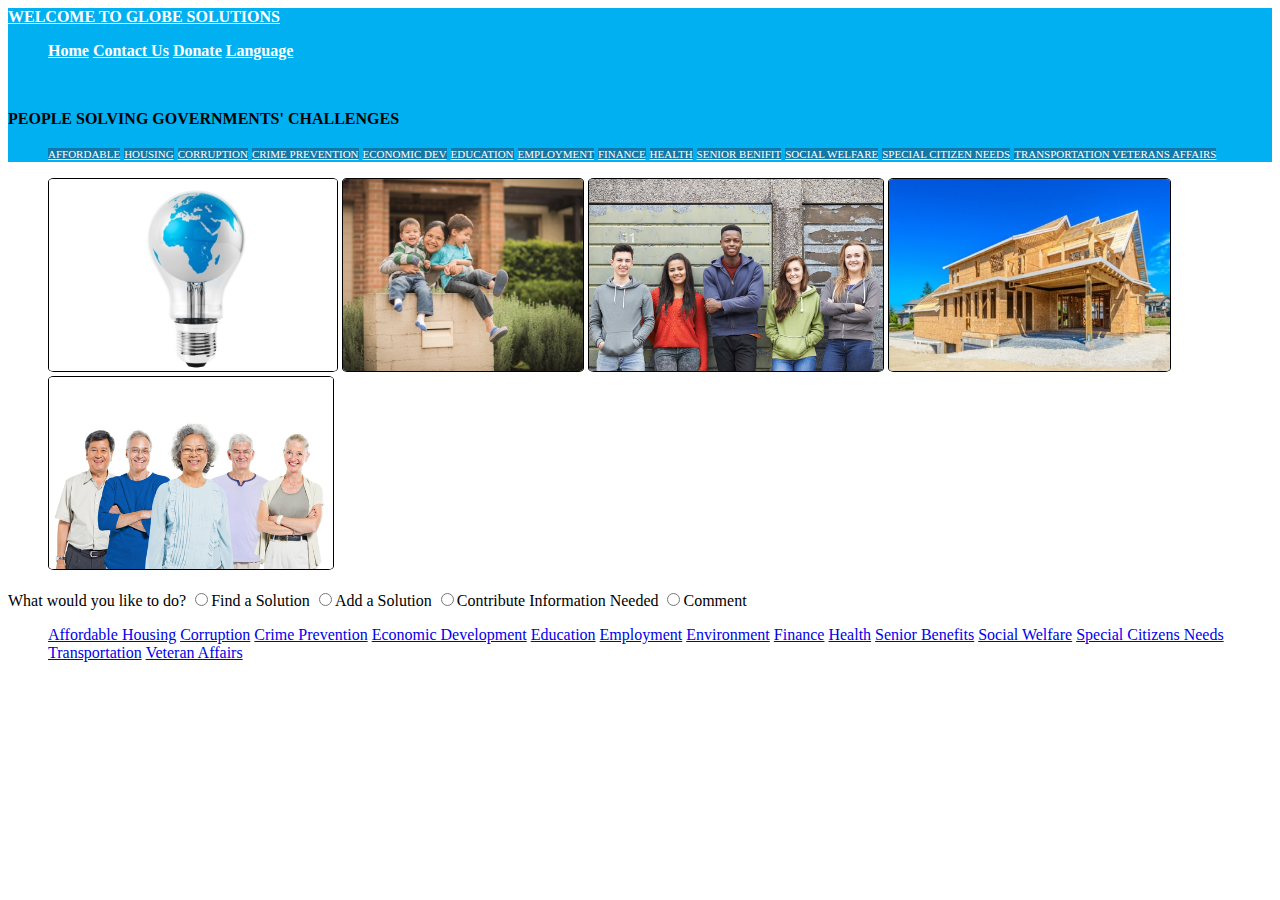
==== index.html @ 76f95f20 "first commit" ====
<!DOCTYPE html>
<html lang="en">

<head>
  <meta charset="UTF-8">
  <title>Homepage</title>
  <link rel="stylesheet" href="https://maxcdn.bootstrapcdn.com/bootstrap/3.3.6/css/bootstrap.min.css" integrity="sha384-1q8mTJOASx8j1Au+a5WDVnPi2lkFfwwEAa8hDDdjZlpLegxhjVME1fgjWPGmkzs7" crossorigin="anonymous">

  <script
			  src="https://code.jquery.com/jquery-2.2.4.min.js"
			  integrity="sha256-BbhdlvQf/xTY9gja0Dq3HiwQF8LaCRTXxZKRutelT44="
			  crossorigin="anonymous"></script>
  <script src="https://maxcdn.bootstrapcdn.com/bootstrap/3.3.6/js/bootstrap.min.js" integrity="sha384-0mSbJDEHialfmuBBQP6A4Qrprq5OVfW37PRR3j5ELqxss1yVqOtnepnHVP9aJ7xS" crossorigin="anonymous"></script>
  <link rel = "stylesheet" href = "css/style.css"/>
  <script src="js/app.js"></script>

</head>

<body>
  <nav class="navbar navbar-default">
    <div class="container-fluid">
      <div class="navbar-header">
        <a class="navbar-brand" href="#">
          <strong>WELCOME TO GLOBE SOLUTIONS</strong>
        </a>
      </div>
      <ul class="nav navbar-nav navbar-right ">
        <li><a href=""><strong>Home</strong></a></li>
        <li><a href=""><strong>Contact Us</strong></a></li>
        <li><a href=""><strong>Donate</strong></a></li>
        <li><a href=""><strong>Language</strong></a></li>
      </ul>
      <br>
      <p><strong class="navbar-text">PEOPLE SOLVING GOVERNMENTS' CHALLENGES</strong></p>

      <ul class="pagination row">
        <li><a href="#">AFFORDABLE</a></li>
        <li><a href="">HOUSING</a></li>
        <li><a href="">CORRUPTION</a></li>
        <li><a href="">CRIME PREVENTION</a></li>
        <li><a href="">ECONOMIC DEV</a></li>
        <li><a href="">EDUCATION</a></li>
        <li><a href="">EMPLOYMENT</a></li>
        <li><a href="">FINANCE</a></li>
        <li><a href="">HEALTH</a></li>
        <li><a href="">SENIOR BENIFIT</a></li>
        <li><a href="">SOCIAL WELFARE</a></li>
        <li><a href="">SPECIAL CITIZEN NEEDS</a></li>
        <li><a href="">TRANSPORTATION VETERANS AFFAIRS</a></li>
      </ul>


  </div>
</nav>

<ul class="img-container">
  <li><img src="images/globe_solutions1.jpg" class ="icon" alt=""></li>
  <li><img src="images/afford_housing1.jpg"  class ="icon" alt=""></li>
  <li><img src="images/afford_housing2.jpg"  class ="icon"  alt=""></li>
  <li><img src="images/afford_housing3.jpg"  class ="icon" alt=""></li>
  <li><img src="images/globe_solutions3.jpg"  class ="icon" alt=""></li>
</ul>

<div class="container-fluid">


  <form id ="radioInput" role="form">
    <label  class="radio-inline">What would you like to do?   </label>
   <label class="radio-inline">
     <input type="radio" name="optradio" value ="1">Find a Solution
   </label>
   <label class="radio-inline">
     <input type="radio" name="optradio" value="2">Add a Solution
   </label>
   <label class="radio-inline">
     <input type="radio" name="optradio" value="3">Contribute Information Needed
   </label>
   <label class="radio-inline">
     <input type="radio" name="optradio" value="3">Comment
   </label>
 </form>


<div id="find">
  <ul class="list-group">

    <li class="list-group-item"><a href="template/find/aff_sol_sum.htm
">Affordable Housing</a></li>
    <li class="list-group-item"><a href="template/find/cor_sol_sum.htm
">Corruption</a></li>
    <li class="list-group-item"><a href="template/find/cri_sol_sum.htm
">Crime Prevention</a></li>
    <li class="list-group-item"><a href="template/find/eco_sol_sum.htm
">Economic Development</a></li>
    <li class="list-group-item"><a href="template/find/edu_sol_sum.htm
">Education</a></li>
    <li class="list-group-item"><a href="template/find/emp_sol_sum.htm
">Employment</a></li>
    <li class="list-group-item"><a href="template/find/env_sol_sum.htm
">Environment</a></li>
    <li class="list-group-item"><a href="template/find/fin_sol_sum.htm
">Finance</a></li>
    <li class="list-group-item"><a href="template/find/hea_sol_sum.htm
">Health</a></li>
    <li class="list-group-item"><a href="template/find/sen_sol_sum.htm
">Senior Benefits</a></li>
    <li class="list-group-item"><a href="template/find/soc_sol_sum.htm
">Social Welfare</a></li>
    <li class="list-group-item"><a href="template/find/spe_sol_sum.htm
">Special Citizens Needs</a></li>
    <li class="list-group-item"><a href="template/find/tra_sol_sum.htm
">Transportation</a></li>
    <li class="list-group-item"><a href="template/find/vet_sol_sum.htm
">Veteran Affairs</a></li>

  </ul>
</div>

<div id="add">
 <h1>Add</h1>
  <ul class="list-group">
    <li class="list-group-item"><a href="template/add/aff_add_sol.htm
">Affordable Housing</a></li>
    <li class="list-group-item"><a href="template/add/cor_add_sol.htm
">Corruption</a></li>
    <li class="list-group-item"><a href="template/add/cri_add_sol.htm
">Crime Prevention</a></li>
    <li class="list-group-item"><a href="template/add/eco_add_sol.htm
">Economic Development</a></li>
    <li class="list-group-item"><a href="template/add/edu_add_sol.htm
">Education</a></li>
    <li class="list-group-item"><a href="template/add/emp_add_sol.htm
">Employment</a></li>
    <li class="list-group-item"><a href="template/add/env_add_sol.htm v
">Environment</a></li>
    <li class="list-group-item"><a href="template/add/fin_add_sol.htm
">Finance</a></li>
    <li class="list-group-item"><a href="template/add/hea_add_sol.htm
">Health</a></li>
    <li class="list-group-item"><a href="template/add/sen_add_sol.htm
">Senior Benefits</a></li>
    <li class="list-group-item"><a href="template/add/soc_add_sol.htm
">Social Welfare</a></li>
    <li class="list-group-item"><a href="template/add/spe_add_sol.htm
">Special Citizens Needs</a></li>
    <li class="list-group-item"><a href="template/add/tra_add_sol.htm
">Transportation</a></li>
    <li class="list-group-item"><a href="template/add/vet_add_sol.htm
">Veteran Affairs</a></li>

  </ul>


</div>

<div id="contribute">
  <ul class="list-group">
    <li class="list-group-item"><a href="template/contribute/aff_contrib_inf.htm
">Affordable Housing</a></li>
    <li class="list-group-item"><a href="template/contribute/cor_contrib_inf.htm
">Corruption</a></li>
    <li class="list-group-item"><a href="template/contribute/cri_contrib_inf.htm
">Crime Prevention</a></li>
    <li class="list-group-item"><a href="template/contribute/eco_contrib_inf.htm
">Economic Development</a></li>
    <li class="list-group-item"><a href="template/contribute/edu_contrib_inf.htm
">Education</a></li>
    <li class="list-group-item"><a href="template/contribute/emp_contrib_inf.htm
">Employment</a></li>
    <li class="list-group-item"><a href="template/contribute/env_contrib_inf.htm
">Environment</a></li>
    <li class="list-group-item"><a href="template/contribute/fin_contrib_inf.htm
">Finance</a></li>
    <li class="list-group-item"><a href="template/contribute/hea_contrib_inf.htm
">Health</a></li>
    <li class="list-group-item"><a href="template/contribute/sen_contrib_inf.htm
">Senior Benefits</a></li>
    <li class="list-group-item"><a href="template/contribute/soc_contrib_inf.htm
">Social Welfare</a></li>
    <li class="list-group-item"><a href="template/contribute/spe_contrib_inf.htm
">Special Citizens Needs</a></li>
    <li class="list-group-item"><a href="template/contribute/tra_contrib_inf.htm
">Transportation</a></li>
    <li class="list-group-item"><a href="template/contribute/vet_contrib_inf.htm
">Veteran Affairs</a></li>
  </ul>



</div>

<div id="comment">
  comment
</div>





</div>






</body>
</html>
---- css/style.css ----
.navbar{
  background-color: #00B0F0;
}
.icon{
  height:12em;

}

li{
  display: inline;
}


.navbar-default .navbar-nav > li > a,
.navbar-default .navbar-header,
.navbar-default .navbar-header .navbar-brand{
  color: white;  /*Sets the text hover color on navbar*/
}
.pagination >li>a{
  background-color: #1278A8;
  color:white;
  font-size: 11px;
}

.img-container>li>img{

  border-radius:2%;
  border-style:solid;
  border-width: thin;
  border-color:black;
}
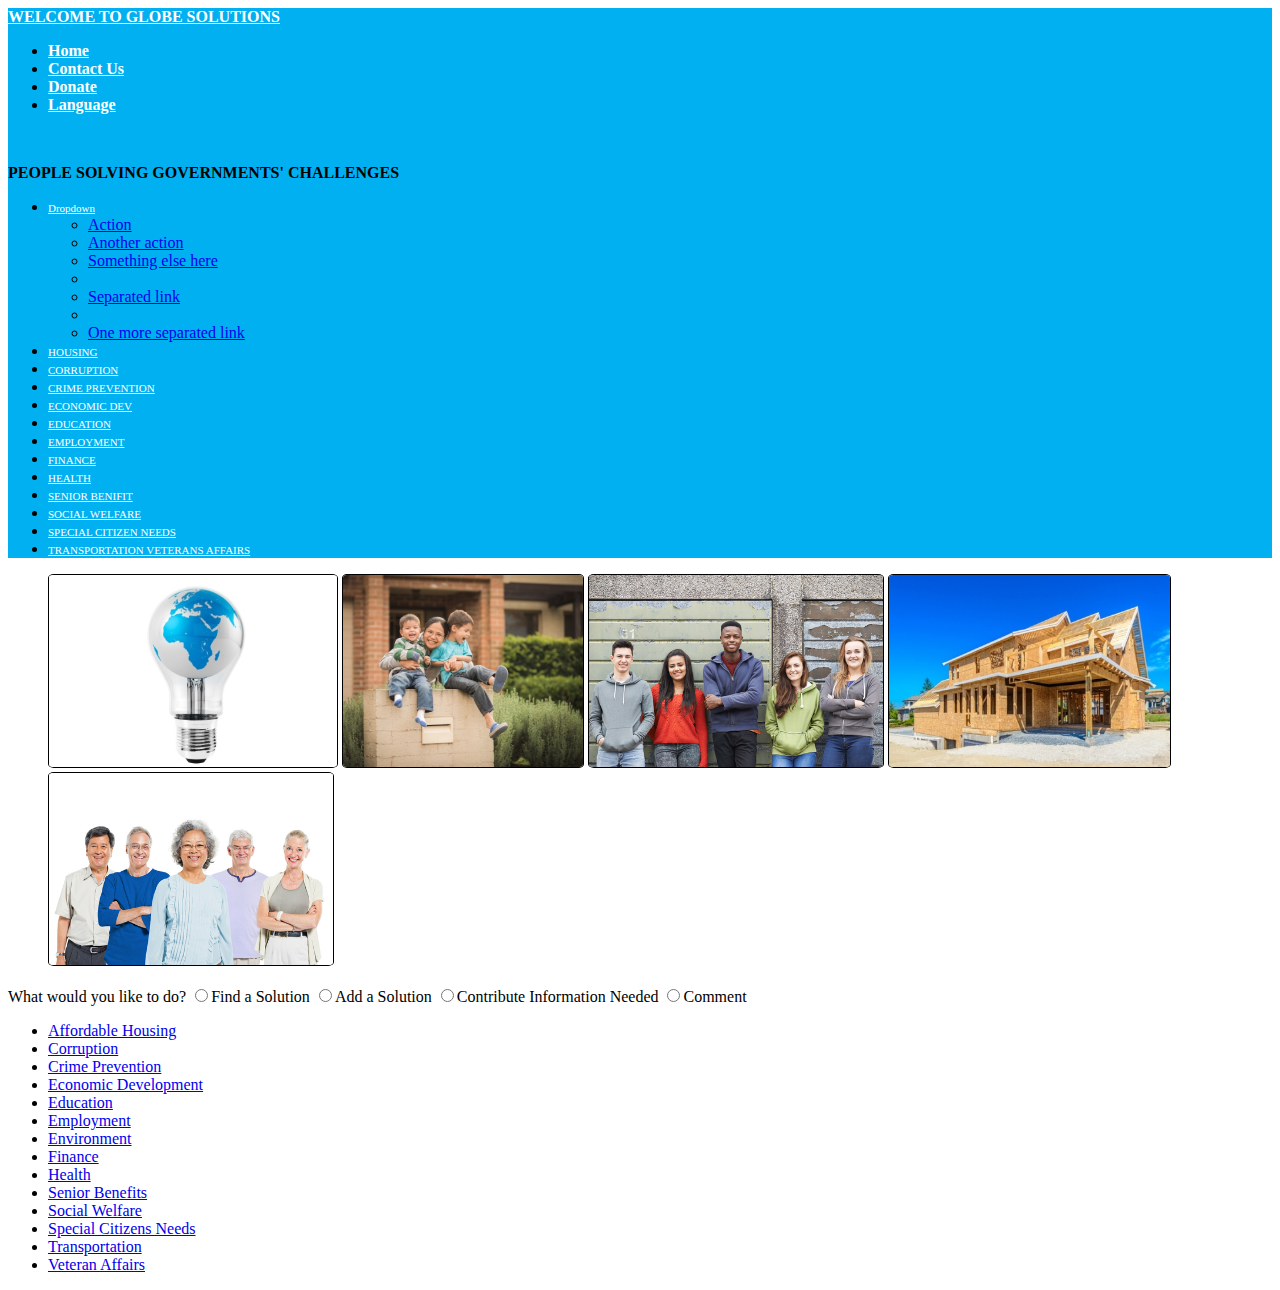
==== commit 278dd6c3: "added hover" ====
--- a/index.html
+++ b/index.html
@@ -33,8 +33,20 @@
       <br>
       <p><strong class="navbar-text">PEOPLE SOLVING GOVERNMENTS' CHALLENGES</strong></p>
 
-      <ul class="pagination row">
-        <li><a href="#">AFFORDABLE</a></li>
+      <ul class="nav navbar-nav second-navbar">
+        <!---<li><a href="">AFFORDABLE</a></li>-->
+        <li class="dropdown">
+          <a href="#" class="dropdown-toggle" data-toggle="dropdown" role="button" aria-haspopup="true" aria-expanded="false">Dropdown <span class="caret"></span></a>
+           <ul class="dropdown-menu">
+              <li><a href="#">Action</a></li>
+              <li><a href="#">Another action</a></li>
+              <li><a href="#">Something else here</a></li>
+              <li role="separator" class="divider"></li>
+              <li><a href="#">Separated link</a></li>
+              <li role="separator" class="divider"></li>
+              <li><a href="#">One more separated link</a></li>
+            </ul>
+           </li>
         <li><a href="">HOUSING</a></li>
         <li><a href="">CORRUPTION</a></li>
         <li><a href="">CRIME PREVENTION</a></li>
@@ -48,6 +60,8 @@
         <li><a href="">SPECIAL CITIZEN NEEDS</a></li>
         <li><a href="">TRANSPORTATION VETERANS AFFAIRS</a></li>
       </ul>
+
+
 
 
   </div>
--- a/css/style.css
+++ b/css/style.css
@@ -1,12 +1,14 @@
 .navbar{
   background-color: #00B0F0;
 }
+
 .icon{
   height:12em;
 
 }
 
-li{
+ .pagination > li,
+ .img-container >li{
   display: inline;
 }
 
@@ -16,10 +18,14 @@
 .navbar-default .navbar-header .navbar-brand{
   color: white;  /*Sets the text hover color on navbar*/
 }
-.pagination >li>a{
-  background-color: #1278A8;
+.second-navbar >li>a{
+
   color:white;
   font-size: 11px;
+}
+
+a.dropdown:hover{
+  display: block;
 }
 
 .img-container>li>img{
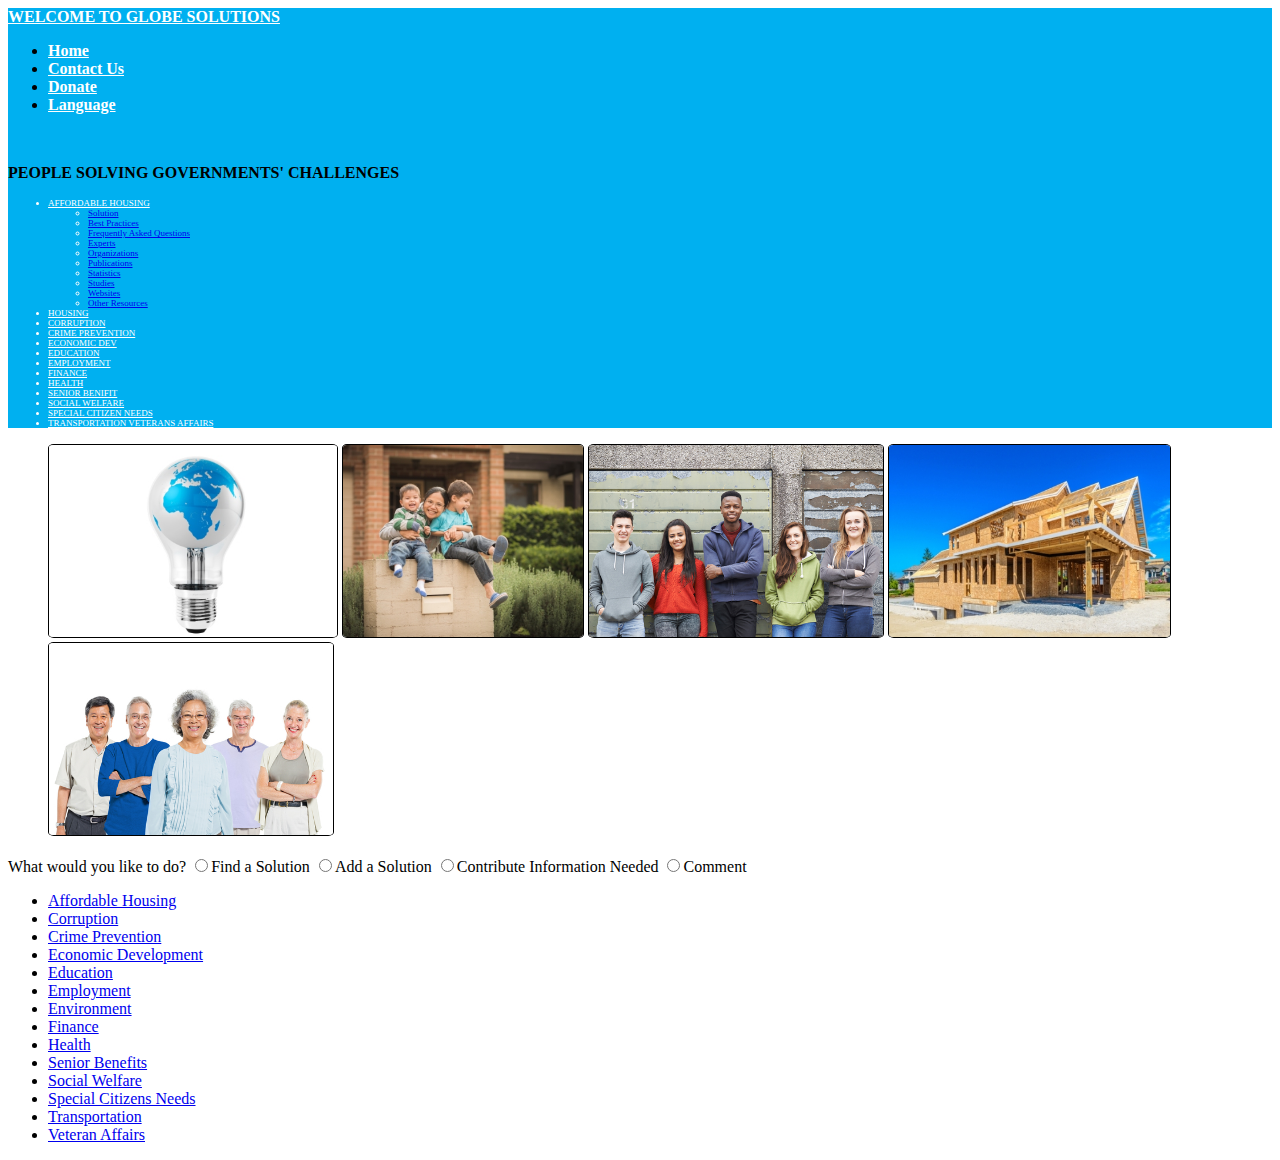
==== commit 3b1f64cf: "dropdown fix" ====
--- a/index.html
+++ b/index.html
@@ -36,17 +36,67 @@
       <ul class="nav navbar-nav second-navbar">
         <!---<li><a href="">AFFORDABLE</a></li>-->
         <li class="dropdown">
-          <a href="#" class="dropdown-toggle" data-toggle="dropdown" role="button" aria-haspopup="true" aria-expanded="false">Dropdown <span class="caret"></span></a>
+          <a href="#" class="dropdown-toggle" data-toggle="dropdown" role="button" aria-haspopup="true" aria-expanded="false">AFFORDABLE HOUSING<span class="caret"></span></a>
            <ul class="dropdown-menu">
-              <li><a href="#">Action</a></li>
-              <li><a href="#">Another action</a></li>
-              <li><a href="#">Something else here</a></li>
-              <li role="separator" class="divider"></li>
-              <li><a href="#">Separated link</a></li>
-              <li role="separator" class="divider"></li>
-              <li><a href="#">One more separated link</a></li>
+              <li class="menu"><a href="#">Solution</a>
+                <div class="submenu">
+                  <ul>
+                    <li><a href="">All</a></li>
+                    <li><a href="">Labor Costs</a></li>
+                    <li><a href="">Construction Costs</a></li>
+                    <li><a href="">Finance</a></li>
+                    <li><a href="">Design</a></li>
+                    <li><a href="">Building Costs</a></li>
+
+                  </ul>
+                </div>
+              </li>
+              <li class ="menu"><a href="#">Best Practices</a>
+                <div class="submenu">
+                  <ul>
+                    <li><a href="">Countries</a></li>
+                    <li><a href="">Cities</a></li>
+                  </ul>
+                </div>
+              </li>
+              <li><a href="#">Frequently Asked Questions</a></li>
+              <li><a href="#">Experts</a></li>
+              <li class ="menu"><a href="#">Organizations</a>
+                <div class="submenu">
+                  <div>All</div>
+                  <div>Government</div>
+                  <div>non profit</div>
+                </div>
+
+              </li>
+              <li class ="menu"><a href="#">Publications</a>
+                <div class="submenu">
+                  <ul>
+                    <li><a href="">Books</a></li>
+                    <li><a href="">Articles</a></li>
+                    <li><a href="">Speeches</a></li>
+
+                  </ul>
+                </div>
+              </li>
+              <li><a href="#">Statistics</a>
+                <div class="submenu">
+                  <ul>
+                    <li><a href="">Statistic Sources</a></li>
+                    <li><a href="">Statistics</a></li>
+
+
+                  </ul>
+                </div>
+              </li>
+              <li><a href="#">Studies</a></li>
+              <li><a href="#">Websites</a></li>
+              <li><a href="#">Other Resources</a></li>
+
+
             </ul>
            </li>
+
         <li><a href="">HOUSING</a></li>
         <li><a href="">CORRUPTION</a></li>
         <li><a href="">CRIME PREVENTION</a></li>
--- a/css/style.css
+++ b/css/style.css
@@ -1,5 +1,6 @@
 .navbar{
   background-color: #00B0F0;
+
 }
 
 .icon{
@@ -18,15 +19,18 @@
 .navbar-default .navbar-header .navbar-brand{
   color: white;  /*Sets the text hover color on navbar*/
 }
-.second-navbar >li>a{
+.second-navbar >li{
+  color:white;
+  font-size: 9px;
 
-  color:white;
-  font-size: 11px;
+
+}
+.second-navbar{
+  min-height: 1px !important;
+
 }
 
-a.dropdown:hover{
-  display: block;
-}
+
 
 .img-container>li>img{
 
@@ -35,3 +39,19 @@
   border-width: thin;
   border-color:black;
 }
+
+.menu:hover>.submenu{
+  display: block;
+}
+
+.submenu{
+  display: none;
+  color:black;
+  float:right;
+   margin-top: 0px;
+   margin-right: -20px;
+   background:white;
+   border-style:solid;
+   border-color:black
+
+}
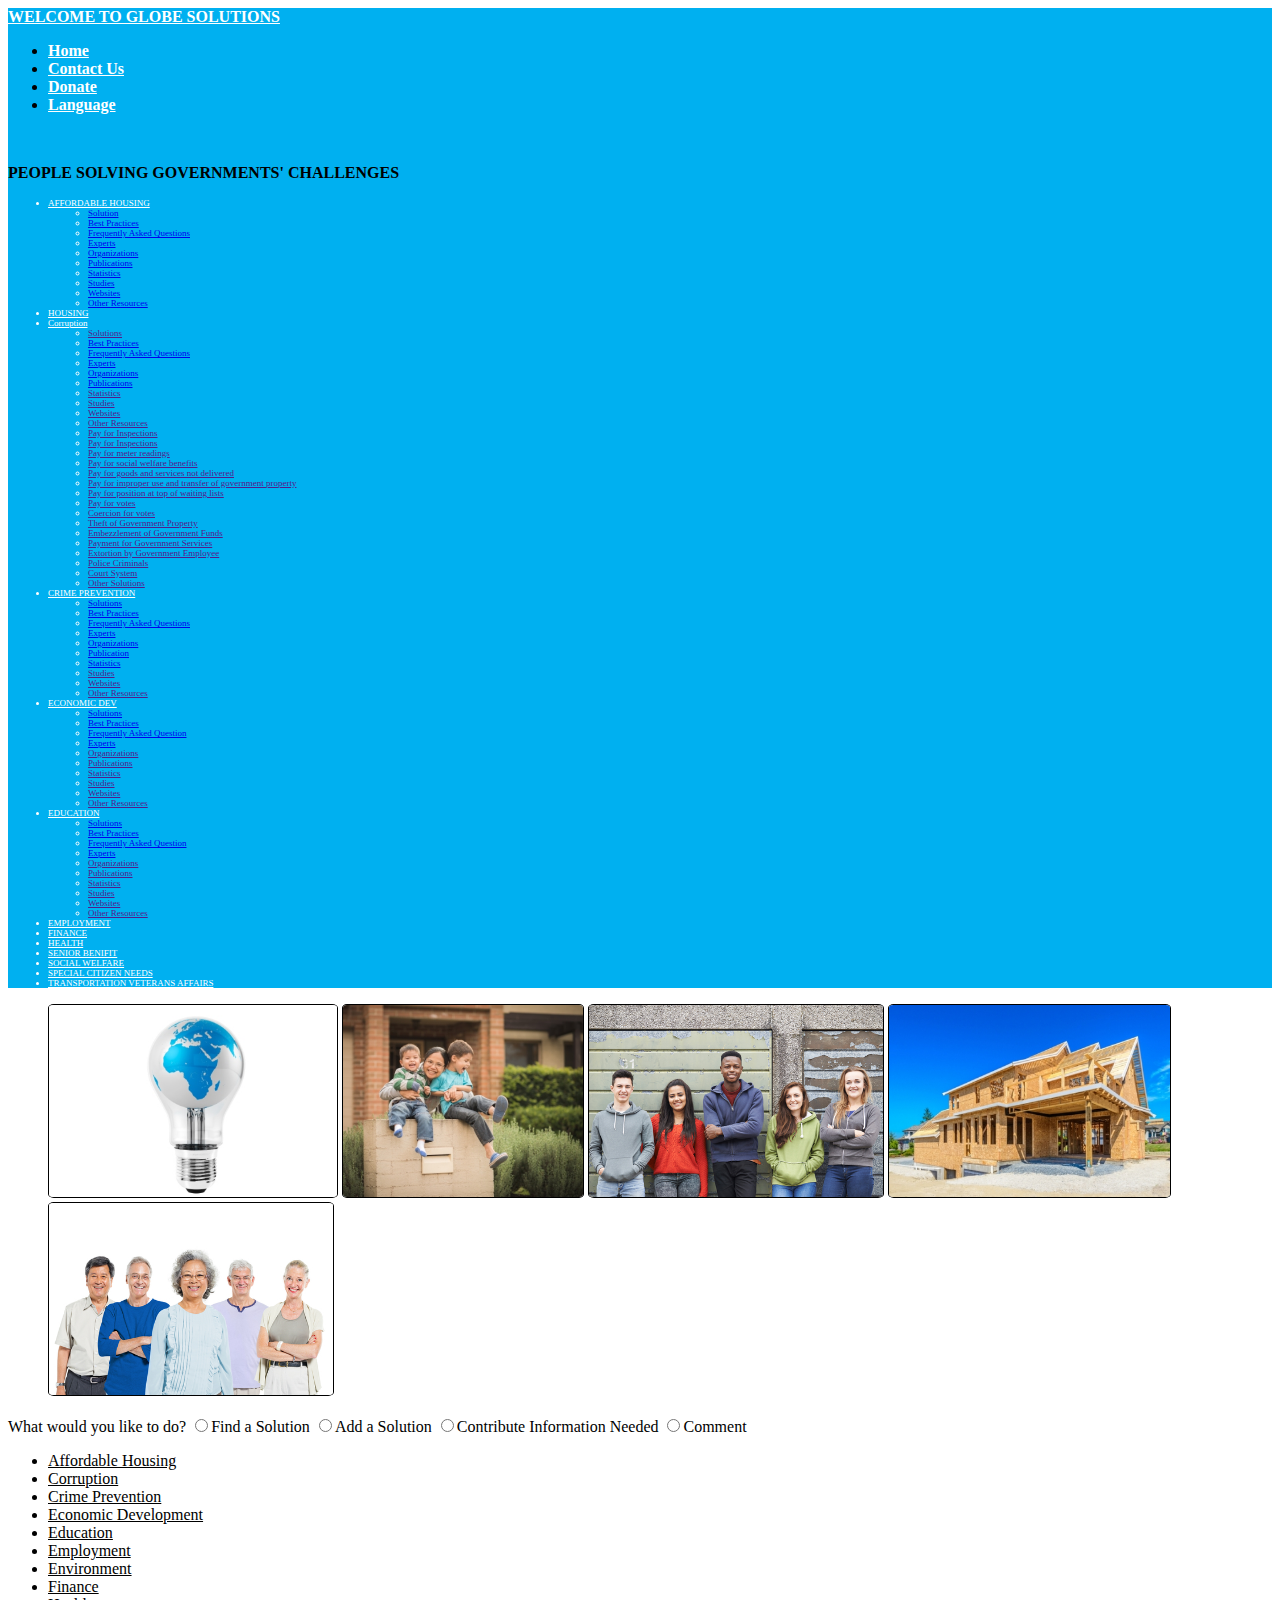
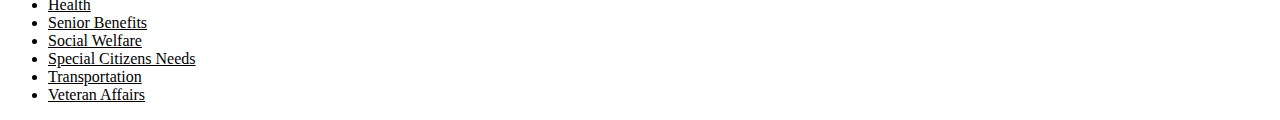
==== commit 530bec9f: "added lot of drop downs" ====
--- a/index.html
+++ b/index.html
@@ -38,46 +38,43 @@
         <li class="dropdown">
           <a href="#" class="dropdown-toggle" data-toggle="dropdown" role="button" aria-haspopup="true" aria-expanded="false">AFFORDABLE HOUSING<span class="caret"></span></a>
            <ul class="dropdown-menu">
-              <li class="menu"><a href="#">Solution</a>
-                <div class="submenu">
-                  <ul>
-                    <li><a href="">All</a></li>
-                    <li><a href="">Labor Costs</a></li>
-                    <li><a href="">Construction Costs</a></li>
-                    <li><a href="">Finance</a></li>
-                    <li><a href="">Design</a></li>
-                    <li><a href="">Building Costs</a></li>
+              <li class="menu"><a href="#">Solution <span class="caret"></span></a>
+                  <ul class="submenu list-group">
+                    <li class="list-group-item"><a href="">All</a></li>
+                    <li class="list-group-item"><a href="">Labor Costs</a></li>
+                    <li class="list-group-item"><a href="">Construction Costs</a></li>
+                    <li class="list-group-item"><a href="">Finance</a></li>
+                    <li class="list-group-item"><a href="">Design</a></li>
+                    <li class="list-group-item"><a href="">Building Costs</a></li>
 
                   </ul>
-                </div>
               </li>
               <li class ="menu"><a href="#">Best Practices</a>
-                <div class="submenu">
-                  <ul>
-                    <li><a href="">Countries</a></li>
-                    <li><a href="">Cities</a></li>
+
+                  <ul class="list-group submenu">
+                    <li class="list-group-item"><a href="">Countries</a></li>
+                    <li class="list-group-item"><a href="">Cities</a></li>
                   </ul>
-                </div>
+
               </li>
               <li><a href="#">Frequently Asked Questions</a></li>
               <li><a href="#">Experts</a></li>
-              <li class ="menu"><a href="#">Organizations</a>
-                <div class="submenu">
-                  <div>All</div>
-                  <div>Government</div>
-                  <div>non profit</div>
-                </div>
+              <li class ="menu"><a href="#">Organizations <span class="caret"></span></a>
+                <ul class="submenu list-group">
+                  <li class="list-group-item"><a href="">All</a></li>
+                  <li class='list-group-item'><a href="">Government</a></li>
+                  <li class="list-group-item"><a href="">Non-profit</a></li>
+
+                </ul>
 
               </li>
-              <li class ="menu"><a href="#">Publications</a>
-                <div class="submenu">
-                  <ul>
-                    <li><a href="">Books</a></li>
-                    <li><a href="">Articles</a></li>
-                    <li><a href="">Speeches</a></li>
+              <li class ="menu"><a href="#">Publications <span class="caret"></span></a>
+                  <ul class="submenu list-group">
+                    <li class="list-group-item"><a href="">Books</a></li>
+                    <li class='list-group-item'><a href="">Articles</a></li>
+                    <li class="list-group-item"><a href="">Speeches</a></li>
 
                   </ul>
-                </div>
               </li>
               <li><a href="#">Statistics</a>
                 <div class="submenu">
@@ -98,10 +95,257 @@
            </li>
 
         <li><a href="">HOUSING</a></li>
-        <li><a href="">CORRUPTION</a></li>
-        <li><a href="">CRIME PREVENTION</a></li>
-        <li><a href="">ECONOMIC DEV</a></li>
-        <li><a href="">EDUCATION</a></li>
+        <li class="dropdown">
+          <a href="#" class="dropdown-toggle" data-toggle="dropdown" role="button" aria-haspopup="true" aria-expanded="false">
+            Corruption <span class="caret"></span></a>
+
+          <ul class="dropdown-menu">
+          <li class="menu"><a href="">Solutions</a>
+              <ul class="submenu list-group">
+                <li class="list-group-item">All</li>
+                <li class="list-group-item">Pay for Contracts</li>
+                <li class="list-group-item">Pay for Licenses</li>
+                <li class="list-group-item">Pay for traffic violation</li>
+              </ul>
+          </li>
+           <li class="menu"><a href="#">Best Practices <span class="caret"></span></a>
+             <ul class="submenu list-group">
+               <li class="list-group-item">Countries</li>
+               <li class="list-group-item">Cities</li>
+
+             </ul>
+           </li>
+           <li class="menu"><a href="#">Frequently Asked Questions <span class="caret"></span></a>
+             <ul class="submenu list-group">
+               <li class="list-group-item">Punishment</li>
+               <li class="list-group-item">Technologies for Prevention</li>
+             </ul>
+           </li>
+           <li><a href="#">Experts</a></li>
+           <li class="menu"><a href="#">Organizations <span class="caret"></span></a>
+             <ul class="submenu list-group">
+               <li class="list-group-item">All</li>
+               <li class="list-group-item">Government</li>
+               <li class="list-group-item">Non Profit</li>
+             </ul>
+           </li>
+           <li class="menu"><a href="#">Publications</a>
+             <ul class="submenu list-group">
+               <li class="list-group-item">Books</li>
+               <li class="list-group-item">Articles</li>
+               <li class="list-group-item">Speeches</li>
+             </ul>
+           </li>
+           <li class="menu"><a href="">Statistics <span class="caret"></span></a>
+             <ul class="submenu list-group">
+               <li class="list-group-item">Statistic Sources</li>
+               <li class="list-group-item">Statistics </li>
+             </ul>
+           </li>
+            <li><a href="">Studies</a></li>
+            <li><a href="">Websites</a></li>
+            <li><a href="">Other Resources</a></li>
+            <li><a href="">Pay for Inspections</a></li>
+            <li><a href="">Pay for Inspections</a></li>
+            <li><a href="">Pay for meter readings</a></li>
+            <li><a href="">Pay for social welfare benefits</a></li>
+            <li><a href="">Pay for goods and services not delivered</a></li>
+            <li><a href="">Pay for improper use and transfer of government property</a></li>
+            <li><a href="">Pay for position at top of waiting lists</a></li>
+            <li><a href="">Pay for votes</a></li>
+            <li><a href="">Coercion for votes</a></li>
+            <li><a href="">Theft of Government Property</a></li>
+            <li><a href="">Embezzlement  of Government Funds</a></li>
+            <li><a href="">Payment for Government Services</a></li>
+            <li><a href="">Extortion by Government Employee</a></li>
+            <li><a href="">Police Criminals</a></li>
+            <li><a href="">Court System</a></li>
+            <li><a href="">Other Solutions</a></li>
+
+         </ul>
+        </li>
+        <!-- Crime preventions -->
+        <li class="dropdown">
+             <a href="#" class="dropdown-toggle" data-toggle="dropdown" role="button" aria-haspopup="true" aria-expanded="false">
+               CRIME PREVENTION<span class="caret"></span></a>
+             <ul class="dropdown-menu">
+               <li class="menu"><a href="#"> Solutions <span class="caret"></span></a>
+                  <ul class="list-group submenu">
+                    <li class="list-group-item"><a href="">Comprehensive Actions</a></li>
+                    <li class="list-group-item"><a href="">Social Education</a></li>
+                    <li class="list-group-item"><a href="">Social Welfare</a></li>
+                    <li class="list-group-item"><a href="">Physical Deterrents</a></li>
+                    <li class="list-group-item"><a href="">Technology Deterrents</a></li>
+                    <li class="list-group-item"><a href="">Other Solutions</a></li>
+                  </ul>
+               </li>
+               <li class="menu"><a href="#">Best Practices <span class="caret"></span></a>
+                 <ul class="submenu list-group">
+                   <li class="list-group-item">Countries</li>
+                   <li class="list-group-item">Cities</li>
+                 </ul>
+               </li>
+               <li class="menu"><a href="#">Frequently Asked Questions <span class="caret"></span></a>
+                  <ul class="submenu list-group">
+                    <li class="list-group-item">Punishments</li>
+                    <li class="list-group-item">Surveillance Devices</li>
+                    <li class="list-group-item">Police Operations</li>
+                  </ul>
+               </li>
+               <li><a href="#">Experts</a></li>
+               <li class="menu"><a href="#">Organizations <span class="caret"></span></a>
+                 <ul class="submenu list-group">
+                   <li class="list-group-item">All</li>
+                   <li class="list-group-item">Government</li>
+                   <li class="list-group-item">Non Profit</li>
+                 </ul>
+               </li>
+               <li class="menu"><a href="#">Publication <span class="caret"></span></a>
+                 <ul class="submenu list-group">
+                   <li class="list-group-item">Books</li>
+                   <li class="list-group-item">Articles</li>
+                   <li class="list-group-item">Speeches</li>
+                 </ul>
+               </li>
+               <li class="menu"><a href="#">Statistics <span class="caret"></span></a>
+                 <ul class="submenu list-group">
+                   <li class="list-group-item">Statistic Sources</li>
+                   <li class="list-group-item">Statistics </li>
+                 </ul>
+                </li>
+               <li><a href="">Studies</a></li>
+               <li><a href="">Websites</a></li>
+               <li><a href="">Other Resources</a></li>
+
+           </ul>
+        </li>
+
+        <!---econonmic-->
+        <li class="dropdown">
+             <a href="#" class="dropdown-toggle" data-toggle="dropdown" role="button" aria-haspopup="true" aria-expanded="false">ECONOMIC DEV <span class="caret"></span></a>
+             <ul class="dropdown-menu">
+              <li class="menu"><a href="#">Solutions <span class="caret"></span></a>
+                <ul class="submenu list-group">
+                  <li class="list-group-item"><a href="">Entrepreneurship</a></li>
+                  <li class="list-group-item"><a href="">Finance</a></li>
+                  <li class="list-group-item"><a href="">Infrastructure</a></li>
+                  <li class="list-group-item"><a href="">Labor</a></li>
+                  <li class="list-group-item"><a href="">Stats</a></li>
+                  <li class="list-group-item"><a href="">Studies</a></li>
+                  <li class="list-group-item"><a href="">Other Solutions</a></li>
+                </ul>
+
+               </li>
+               <li class="menu"><a href="#">Best Practices <span class="caret"></span></a>
+                 <ul class="submenu list-group">
+                   <li class="list-group-item">Countries</li>
+                   <li class="list-group-item">Cities</li>
+                 </ul>
+               </li>
+               <li class="menu"><a href="#">Frequently Asked Question</a>
+                 <ul class="submenu list-group">
+                   <li class="list-group-item"><a href="">Entrepreneurship</a></li>
+                   <li class="list-group-item"><a href="">Finance</a></li>
+                   <li class="list-group-item"><a href="">Infrastructure</a></li>
+                   <li class="list-group-item"><a href="">Labor</a></li>
+                   <li class="list-group-item"><a href="">Stats</a></li>
+                   <li class="list-group-item"><a href="">Studies</a></li>
+                   <li class="list-group-item"><a href="">Other Solutions</a></li>
+                 </ul>
+               </li>
+               <li><a href="#">Experts</a></li>
+               <li class="menu"><a href="">Organizations <span class="caret"></span></a>
+                 <ul class="submenu list-group">
+                   <li class="list-group-item"><a href="">All</a></li>
+                   <li class='list-group-item'><a href="">Government</a></li>
+                   <li class="list-group-item"><a href="">Non-profit</a></li>
+
+                 </ul>
+               </li>
+               <li class="menu"><a href="">Publications</a>
+                 <ul class="submenu list-group">
+                   <li class="list-group-item">Books</li>
+                   <li class="list-group-item">Articles</li>
+                   <li class="list-group-item">Speeches</li>
+                 </ul>
+               </li>
+               <li class="menu"><a href="">Statistics <span class="caret"></span></a>
+                 <ul class="submenu list-group">
+                   <li class="list-group-item">Statistic Sources</li>
+                   <li class="list-group-item">Statistics </li>
+                 </ul>
+               </li>
+               <li><a href="">Studies</a></li>
+               <li><a href="">Websites</a></li>
+               <li><a href="">Other Resources</a></li>
+           </ul>
+        </li>
+
+        <!--education--->
+        <li class="dropdown">
+             <a href="#" class="dropdown-toggle" data-toggle="dropdown" role="button" aria-haspopup="true" aria-expanded="false">EDUCATION <span class="caret"></span></a>
+             <ul class="dropdown-menu">
+              <li class="menu"><a href="#">Solutions <span class="caret"></span></a>
+                <ul class="submenu list-group">
+                  <li class="list-group-item"><a href="">General</a></li>
+                  <li class="list-group-item"><a href="">Adult Education</a></li>
+                  <li class="list-group-item"><a href="">Curriculum</a></li>
+                  <li class="list-group-item"><a href="">Low Income Populations</a></li>
+                  <li class="list-group-item"><a href="">Policies</a></li>
+                  <li class="list-group-item"><a href="">Special Needs Students</a></li>
+                  <li class="list-group-item"><a href="">Student Behavior</a></li>
+                  <li class="list-group-item"><a href="">Teaching Methods</a></li>
+                  <li class="list-group-item"><a href="">Finance</a></li>
+                  <li class="list-group-item"><a href="">Other Education Solutions</a></li>
+
+
+                </ul>
+
+               </li>
+               <li class="menu"><a href="#">Best Practices <span class="caret"></span></a>
+                 <ul class="submenu list-group">
+                   <li class="list-group-item">Countries</li>
+                   <li class="list-group-item">Cities</li>
+                 </ul>
+               </li>
+               <li class="menu"><a href="#">Frequently Asked Question</a>
+                 <ul class="submenu list-group">
+                   <li class="list-group-item"><a href="">Empty</a></li>
+
+                 </ul>
+               </li>
+               <li><a href="#">Experts</a></li>
+               <li class="menu"><a href="">Organizations <span class="caret"></span></a>
+                 <ul class="submenu list-group">
+                   <li class="list-group-item"><a href="">All</a></li>
+                   <li class='list-group-item'><a href="">Government</a></li>
+                   <li class="list-group-item"><a href="">Non-profit</a></li>
+
+                 </ul>
+               </li>
+               <li class="menu"><a href="">Publications</a>
+                 <ul class="submenu list-group">
+                   <li class="list-group-item">Books</li>
+                   <li class="list-group-item">Articles</li>
+                   <li class="list-group-item">Speeches</li>
+                 </ul>
+               </li>
+               <li class="menu"><a href="">Statistics <span class="caret"></span></a>
+                 <ul class="submenu list-group">
+                   <li class="list-group-item">Statistic Sources</li>
+                   <li class="list-group-item">Statistics </li>
+                 </ul>
+               </li>
+               <li><a href="">Studies</a></li>
+               <li><a href="">Websites</a></li>
+               <li><a href="">Other Resources</a></li>
+           </ul>
+        </li>
+
+
+
+
+        <!---emplument--->
         <li><a href="">EMPLOYMENT</a></li>
         <li><a href="">FINANCE</a></li>
         <li><a href="">HEALTH</a></li>
@@ -117,7 +361,7 @@
   </div>
 </nav>
 
-<ul class="img-container">
+<ul class="img-container center-block">
   <li><img src="images/globe_solutions1.jpg" class ="icon" alt=""></li>
   <li><img src="images/afford_housing1.jpg"  class ="icon" alt=""></li>
   <li><img src="images/afford_housing2.jpg"  class ="icon"  alt=""></li>
--- a/css/style.css
+++ b/css/style.css
@@ -45,13 +45,28 @@
 }
 
 .submenu{
+  position: absolute;
+  left:100%;
+  margin-top:-2em;
   display: none;
   color:black;
   float:right;
-   margin-top: 0px;
-   margin-right: -20px;
-   background:white;
-   border-style:solid;
-   border-color:black
+  background:white;
+  z-index: 1000;
 
+  border-style: solid;
+  border-color:black;
+  border-width:thin;
+  border-radius:2%;
 }
+
+.list-group-item{
+  border-color:transparent !important;
+}
+.list-group-item:hover{
+  background-color: #FCECEC;
+  
+}
+.list-group-item>a:link{
+  color:black;
+}
